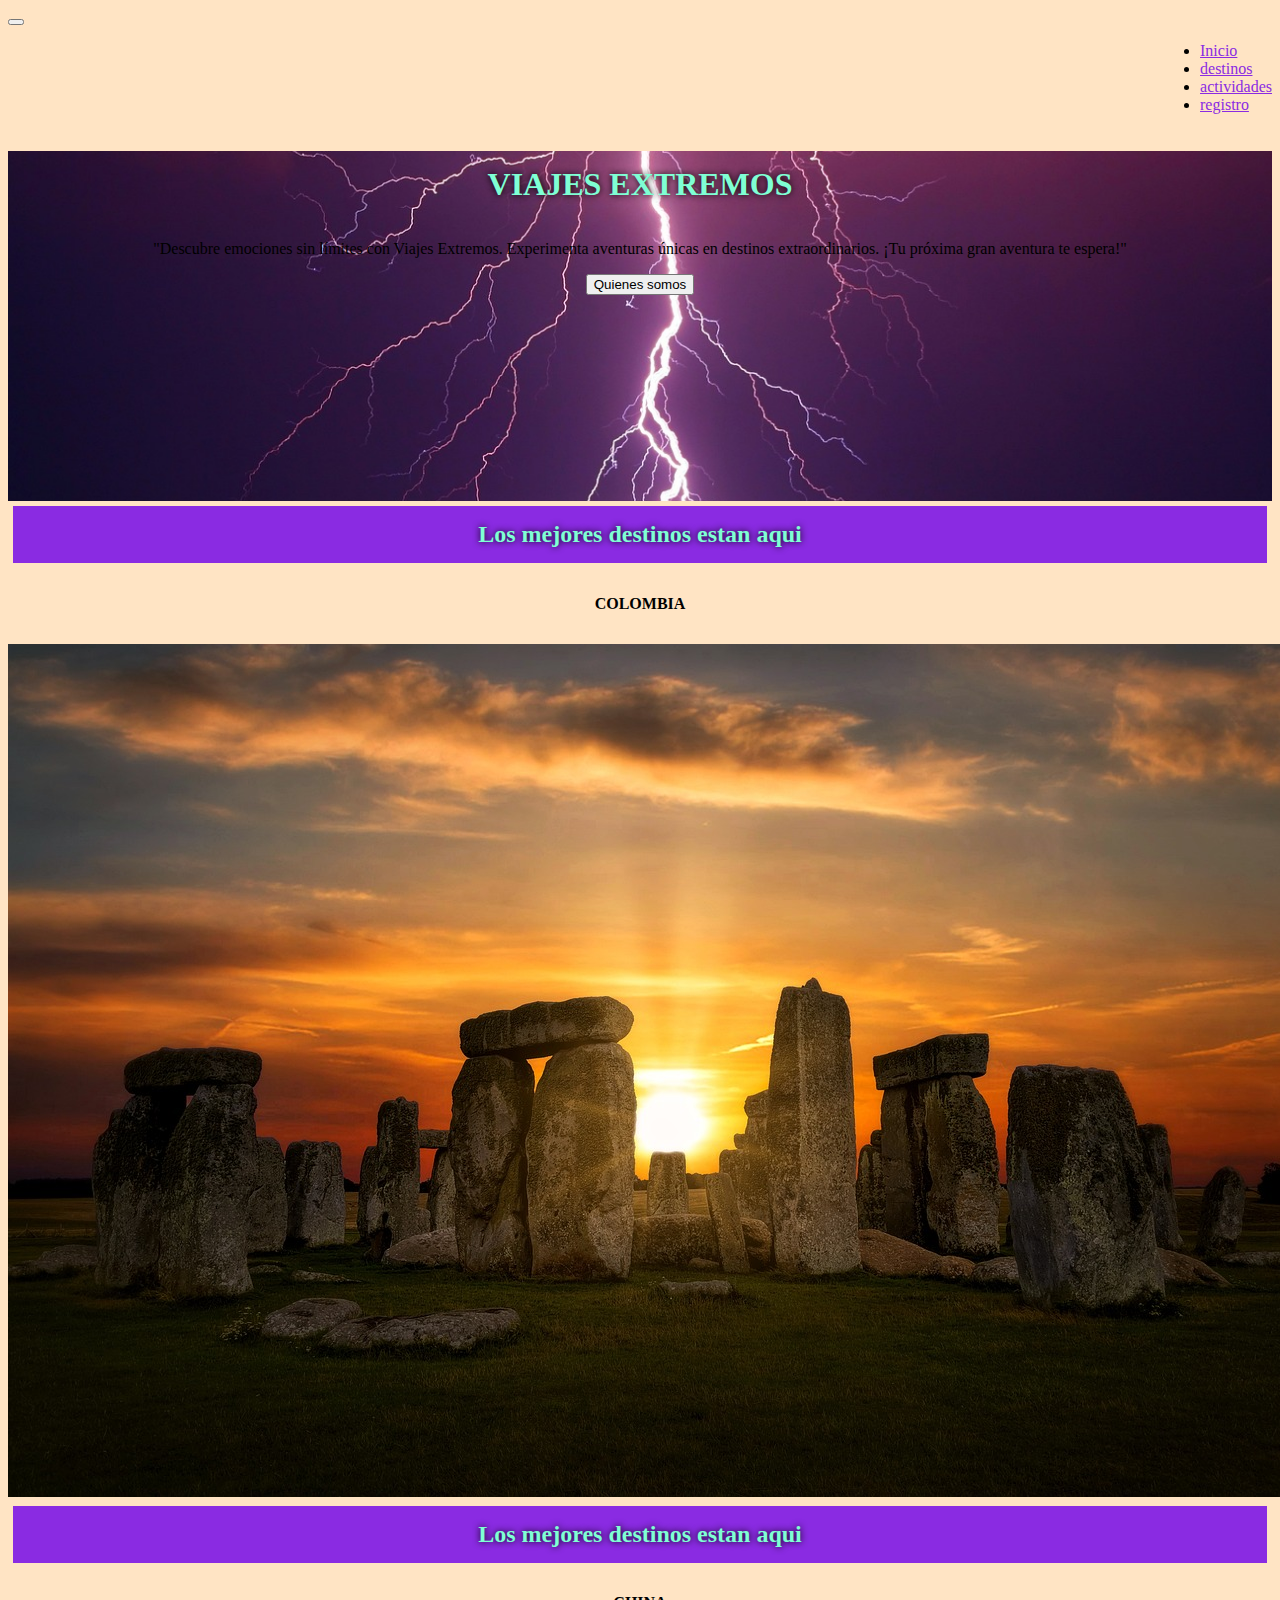
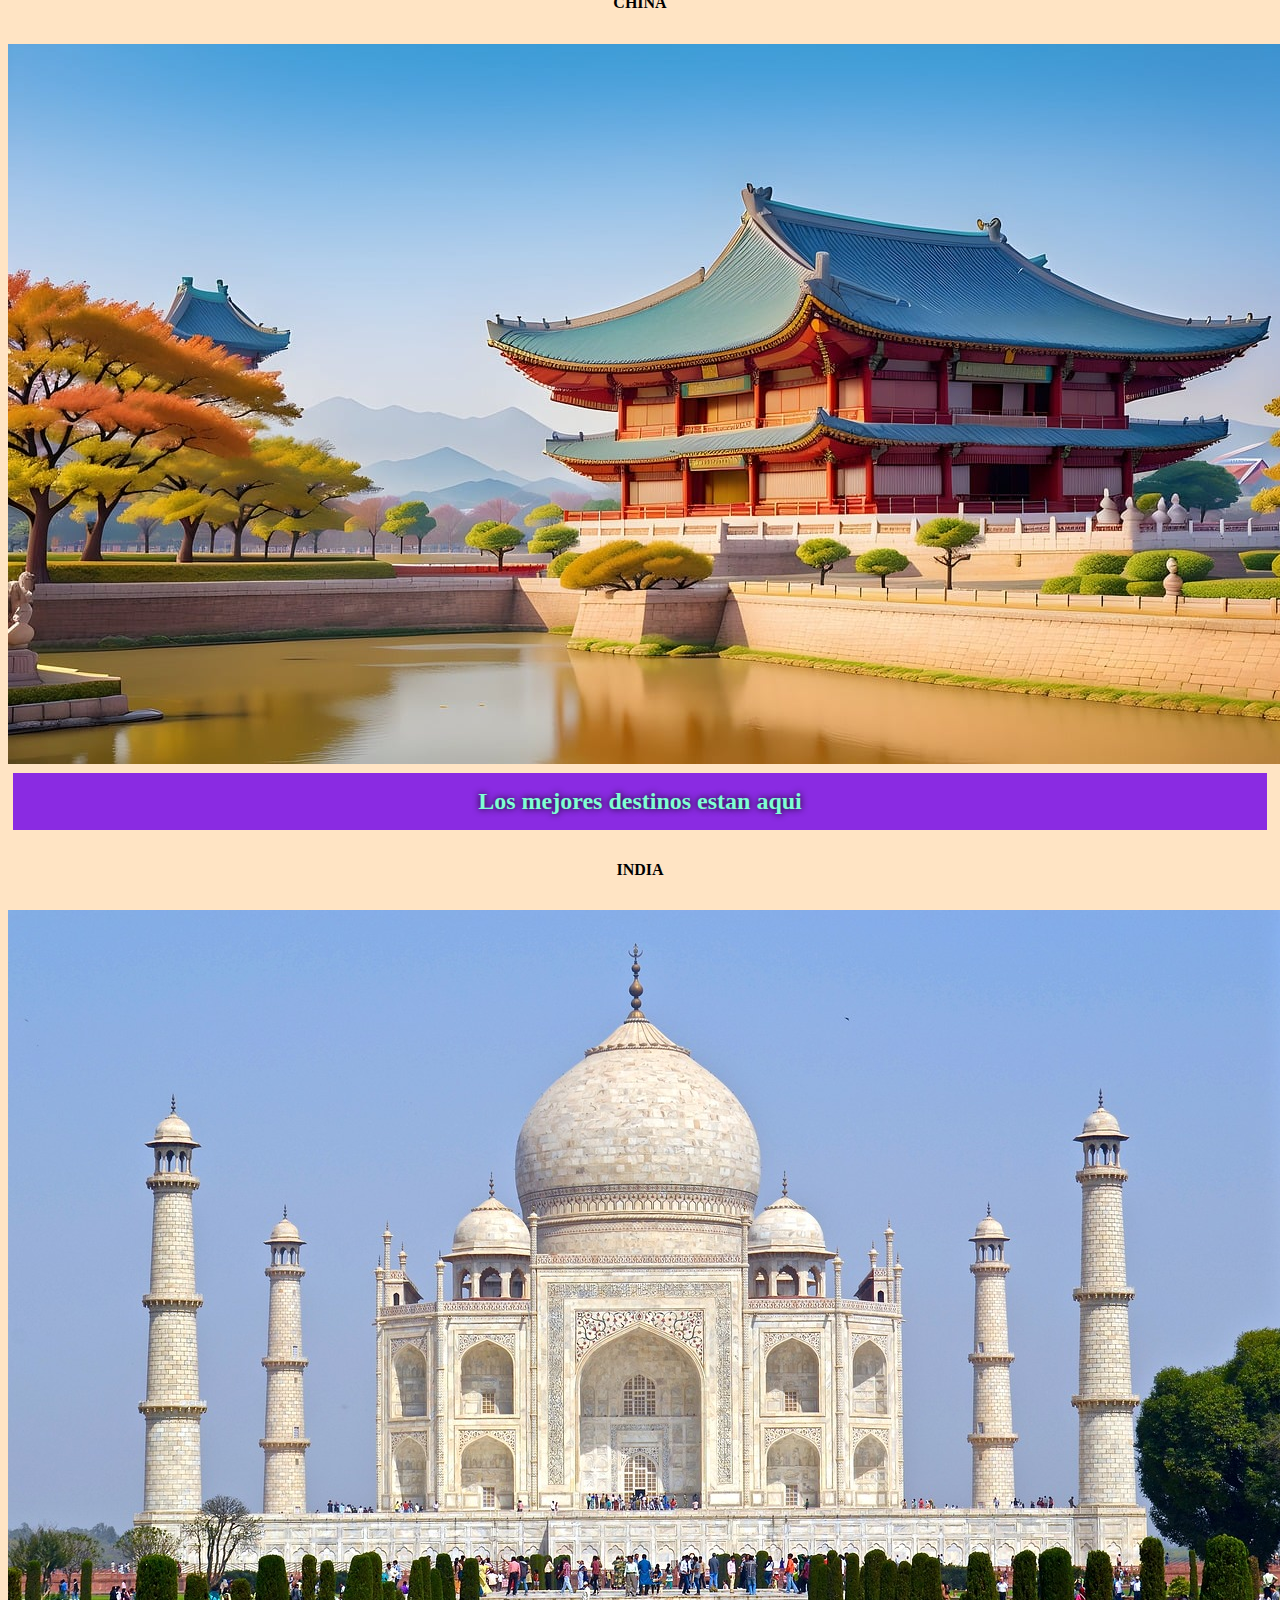
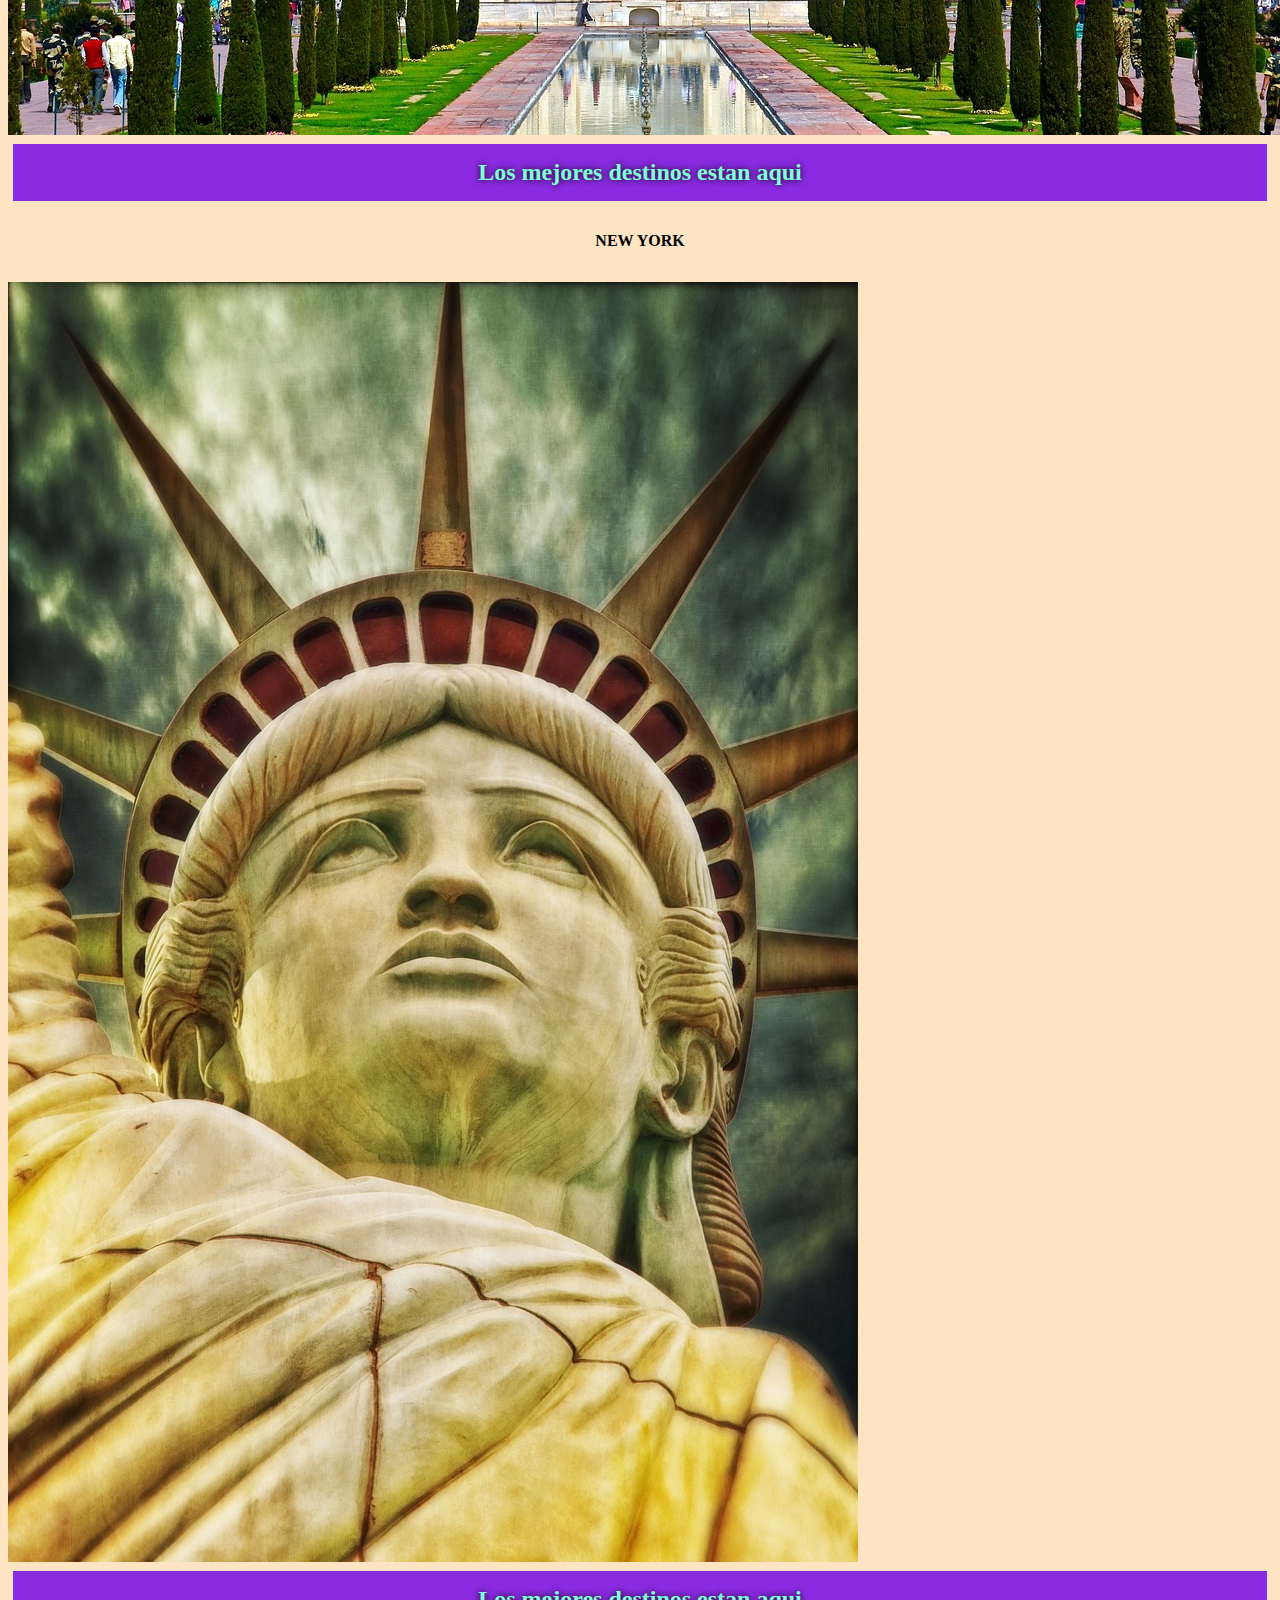
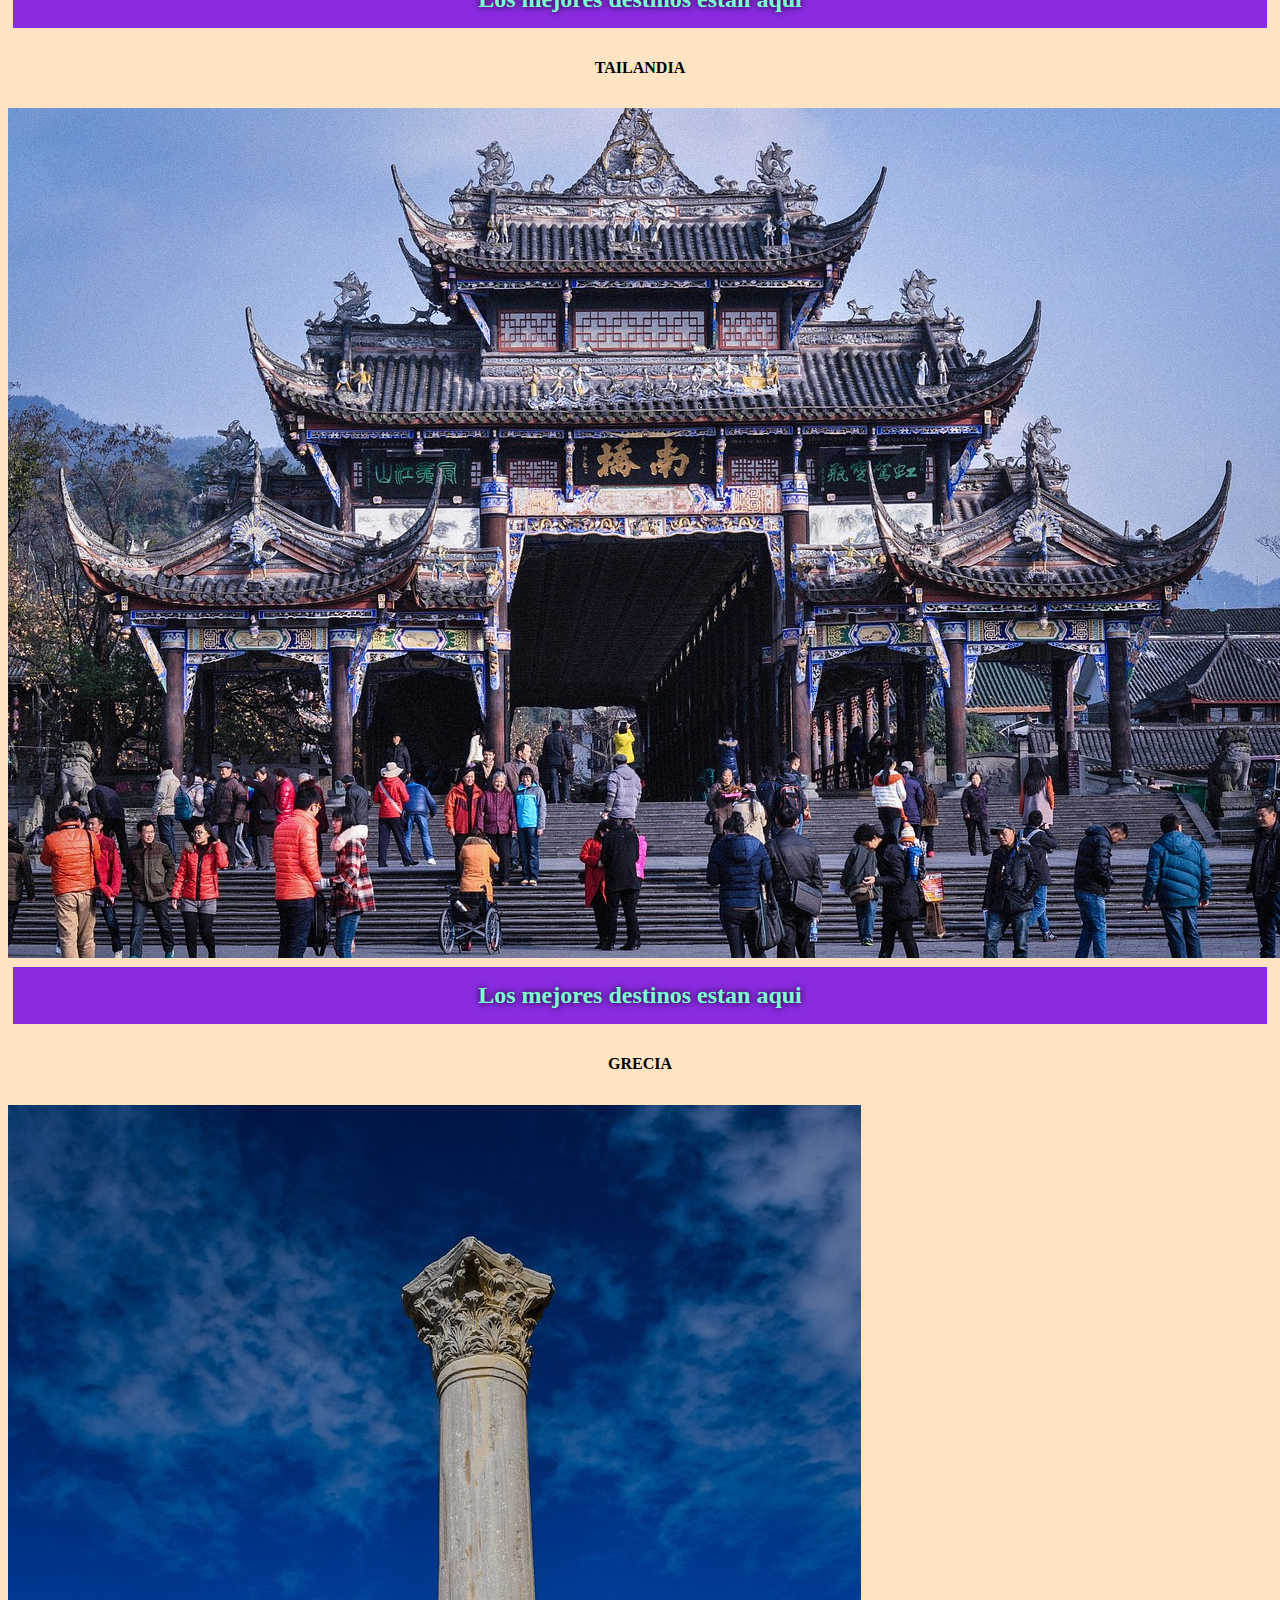
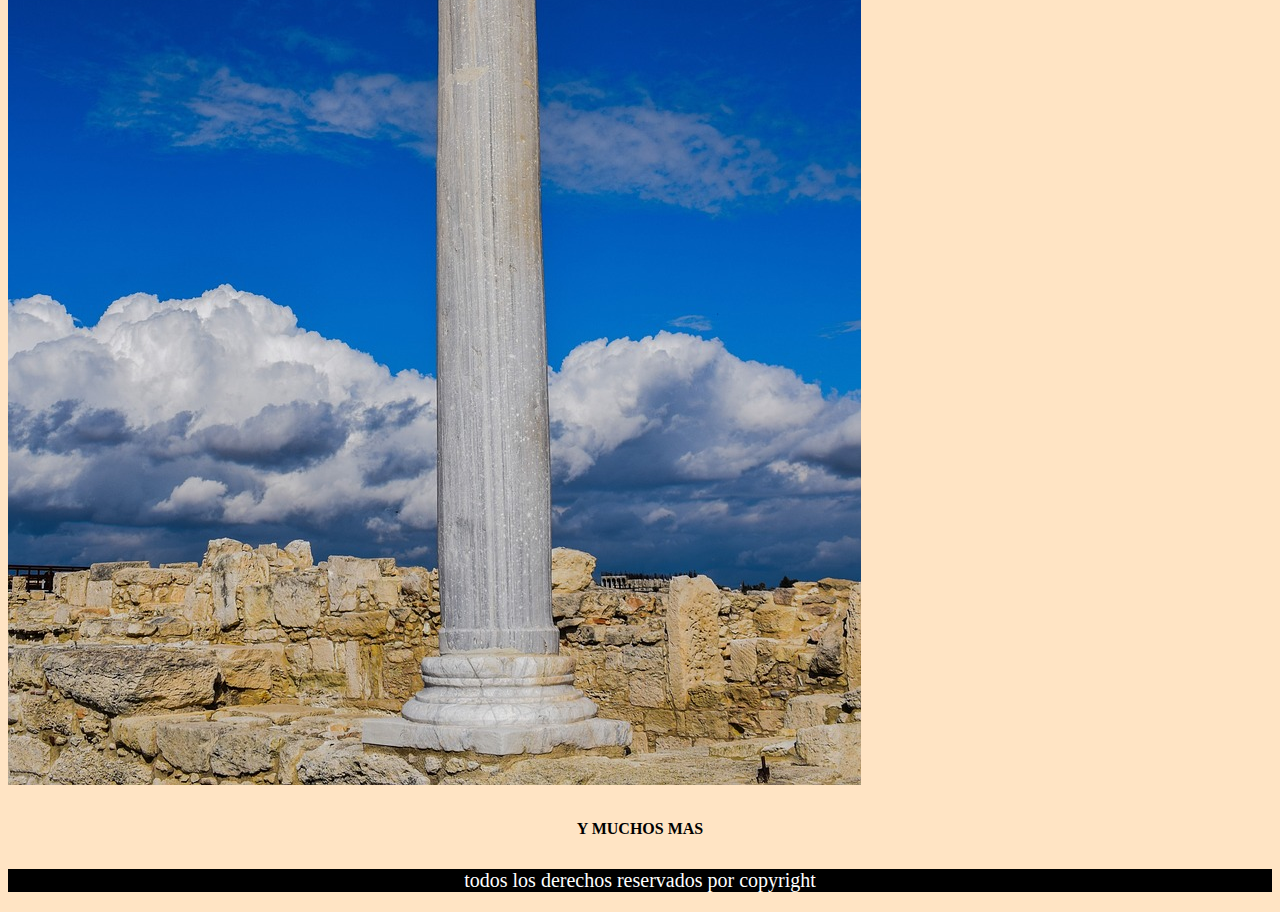
==== paginas/destinos.html @ 3f91d9a8 "mi priemra version" ====
<!DOCTYPE html>
<html lang="es">

<head>
    <meta charset="UTF-8" />
    <meta name="viewport" content="width=device-width, initial-scale=1.0" />
    <!-- inicio linkeo font-awesome -->
    <link rel="stylesheet" href="https://cdnjs.cloudflare.com/ajax/libs/font-awesome/6.5.2/css/all.min.css" integrity="sha512-SnH5WK+bZxgPHs44uWIX+LLJAJ9/2PkPKZ5QiAj6Ta86w+fsb2TkcmfRyVX3pBnMFcV7oQPJkl9QevSCWr3W6A==" crossorigin="anonymous" referrerpolicy="no-referrer" />
    <!-- fin linkeo font-awesome -->

    <!-- linkeo bootstrap 5.1-->
    <link href="https://cdn.jsdelivr.net/npm/bootstrap@5.1.3/dist/css/bootstrap.min.css" rel="stylesheet"
        integrity="sha384-1BmE4kWBq78iYhFldvKuhfTAU6auU8tT94WrHftjDbrCEXSU1oBoqyl2QvZ6jIW3" crossorigin="anonymous" />
    <!-- fin bootstrap 5.1-->

    <!-- inicio linkeo hja de estilo css -->
    <link rel="stylesheet" href="/estilos/estilos.css" />
    <!-- fin linkeo css -->

    <title>Viajes Extremos</title>
</head>

<body>
    <!-- navBar inicio -->
    <!-- navbar-expand-sm: a partir de la resolucion sm, en adelante formato expandido -->
    <nav class="navbar navbar-expand-md bg-dark navbar-dark">
        <div class="container-fluid">
            <a class="navbar-brand" href="#"><i class="fa-sharp fa-solid fa-plane"></i></a>
            <button class="navbar-toggler" type="button" data-bs-toggle="collapse" data-bs-target="#collapsibleNavbar">
                <span class="navbar-toggler-icon"></span>
            </button>
            <div class="collapse navbar-collapse" id="collapsibleNavbar">
                <ul class="navbar-nav">
                    <li class="nav-item">
                        <a class="nav-link" href="/index.html">Inicio</a>
                    </li>
                    <li class="nav-item">
                        <a class="nav-link" href="/paginas/destinos.html">destinos</a>
                    </li>
                    <li class="nav-item">
                        <a class="nav-link" href="/paginas/actividades.html">actividades</a>
                    <li class="nav-item">
                        <a class="nav-link" href="/paginas/contacto.html">registro</a>
                    </li>
                </ul>
            </div>
        </div>
    </nav>
    <!-- navBar fin -->

<!-- jumbotron inicia -->
<div class="p-5 bg-primary text-white jumbotron">
    <h1>VIAJES EXTREMOS</h1>
    <p>"Descubre emociones sin límites con Viajes Extremos. Experimenta aventuras únicas en destinos extraordinarios. ¡Tu próxima gran aventura te espera!"</p>
    <button type="button" class="btn btn-primary href="#" >Quienes somos</button>
  </div>
<!-- jumbotron fin -->

<!-- destinos inicia -->
<section class="container-fluid">
    <div>
        <div>
            <h2>Los mejores destinos estan aqui</h2>
            <h4>colombia</h4>
            <img src="/img.destinos/img-4-colombia.jpg" class="img-fluid" alt="colombia">

            <h2>Los mejores destinos estan aqui</h2>
            <h4>china</h4>
            <img src="/img.destinos/img-3-china.jpg" class="img-fluid" alt="colombia">

            <h2>Los mejores destinos estan aqui</h2>
            <h4>india</h4>
            <img src="/img.destinos/img-1-india.jpg" class="img-fluid" alt="colombia">

            <h2>Los mejores destinos estan aqui</h2>
            <h4>new york</h4>
            <img src="/img.destinos/img-2-new york.jpg" class="img-fluid" alt="colombia">

            <h2>Los mejores destinos estan aqui</h2>
            <h4>tailandia</h4>
            <img src="/img.destinos/img-8-tailandia.jpg" class="img-fluid" alt="colombia">

            <h2>Los mejores destinos estan aqui</h2>
            <h4>grecia</h4>
            <img src="/img.destinos/img-6-grecia.jpg" class="img-fluid" alt="colombia">

            <h4>y muchos mas</h4>
        </div>
    </div>

</section>
<!-- destinos fin -->

<!-- inicio footer -->
<footer>
    <p>todos los derechos reservados por copyright</p>
    <div class="redes">
        <a href="">
            <i class="fa-brands fa-facebook"></i>
        </a>

        <a href="">
            <i class="fa-brands fa-instagram"></i>
        </a>

        <a href="">
            <i class="fa-brands fa-github"></i>
        </a>
    </div>
</footer>
<!-- fin footer -->

    <!-- linkeo inicio -->
    <script src="https://cdn.jsdelivr.net/npm/@popperjs/core@2.10.2/dist/umd/popper.min.js"
        integrity="sha384-7+zCNj/IqJ95wo16oMtfsKbZ9ccEh31eOz1HGyDuCQ6wgnyJNSYdrPa03rtR1zdB" crossorigin="anonymous">
    </script>
    <script src="https://cdn.jsdelivr.net/npm/bootstrap@5.1.3/dist/js/bootstrap.min.js"
        integrity="sha384-QJHtvGhmr9XOIpI6YVutG+2QOK9T+ZnN4kzFN1RtK3zEFEIsxhlmWl5/YESvpZ13" crossorigin="anonymous">
    </script>
    <!-- linkeo fin -->
</body>

</html>
---- estilos/estilos.css ----
body{
    background-color: bisque;
}

navbar{
    background-color: orange;
}

.nav-link{
    color: blueviolet !important;
}

.collapse{
    display: flex;
    justify-content: flex-end;
}

.navbar-brand{
    text-transform: uppercase;
    background-color: black;
    color: black;
    text-align: center !important;
}

h1{
    text-align: center;
    padding: 15px;
    color: aquamarine;
    text-shadow: 0 0 7px black;
}

.jumbotron{
    background-image: url(/img.destinos/thunder-953118_1280.jpg);
    height: 350px;
    background-size: cover;
    background-position: center;
    text-align: center;
}

h2{
    margin: 5px;
    text-align: center;
    background-color: blueviolet;
    padding: 15px;
    color: aquamarine;
    text-shadow: 0 0 7px black;
}

.nleft{
    background-image: url(/img.destinos/planet-7006513_1280.jpg);
    background-size: cover;
    background-position: center;
    height: 370px;
}

h3{
    padding: 30px;
    text-align: center;
    text-transform: uppercase; 
}

h4{
    padding: 10px;
    text-align: center;
    text-transform: uppercase;
}

p{
    text-align: center;
    padding: 0px;
}

.nright{
    background-size: cover;
    background-position: center;
    height: 300px;
}

footer{
    margin-top: 20px;
    background-color: #000;
    text-align: center;
    color: #fff;
    font-size: 20px;
}

.container-fluid actividades{
    background-size: cover;
    background-position: center;
    height: 10px;
}
footer a{
    color: blueviolet;
    font-size: 30px;
    letter-spacing: 15px;
    text-decoration: none;
}

.article{
    background-size: cover;
    background-position: center;
    height: 10px;
}
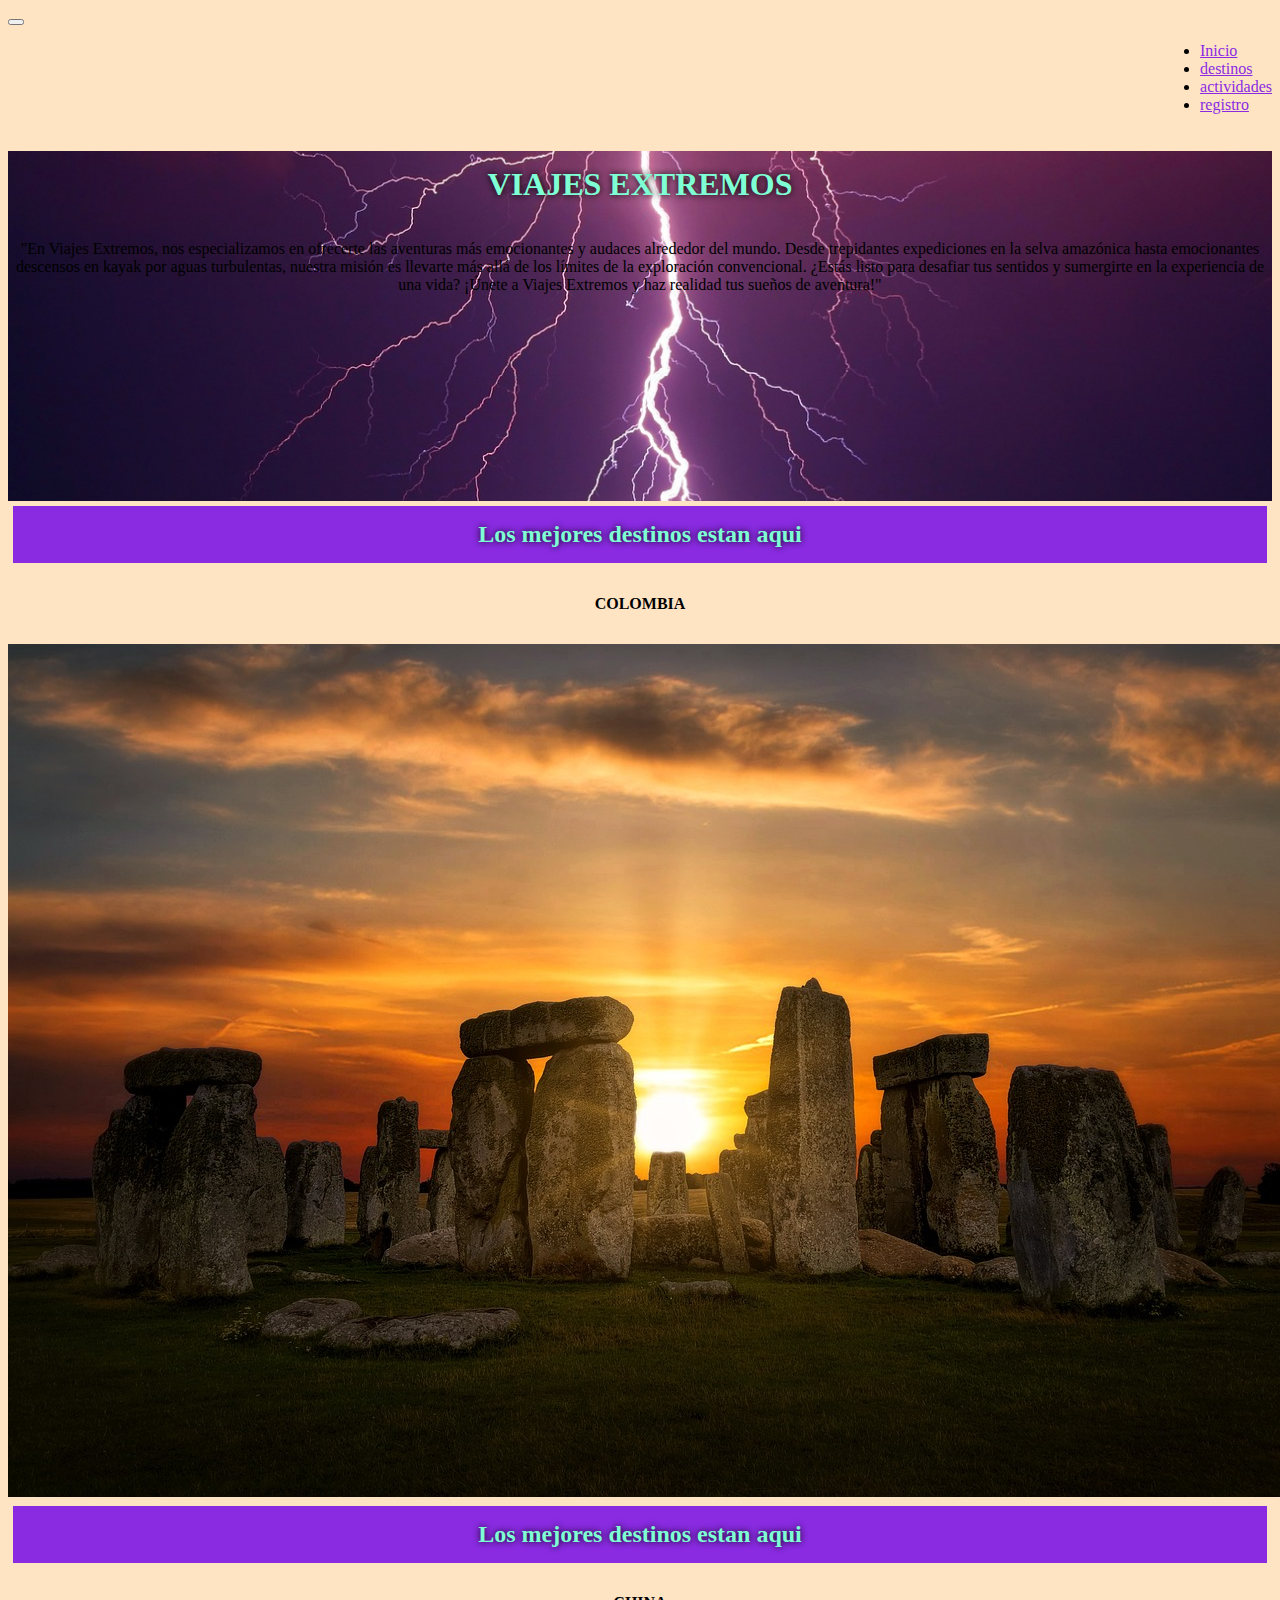
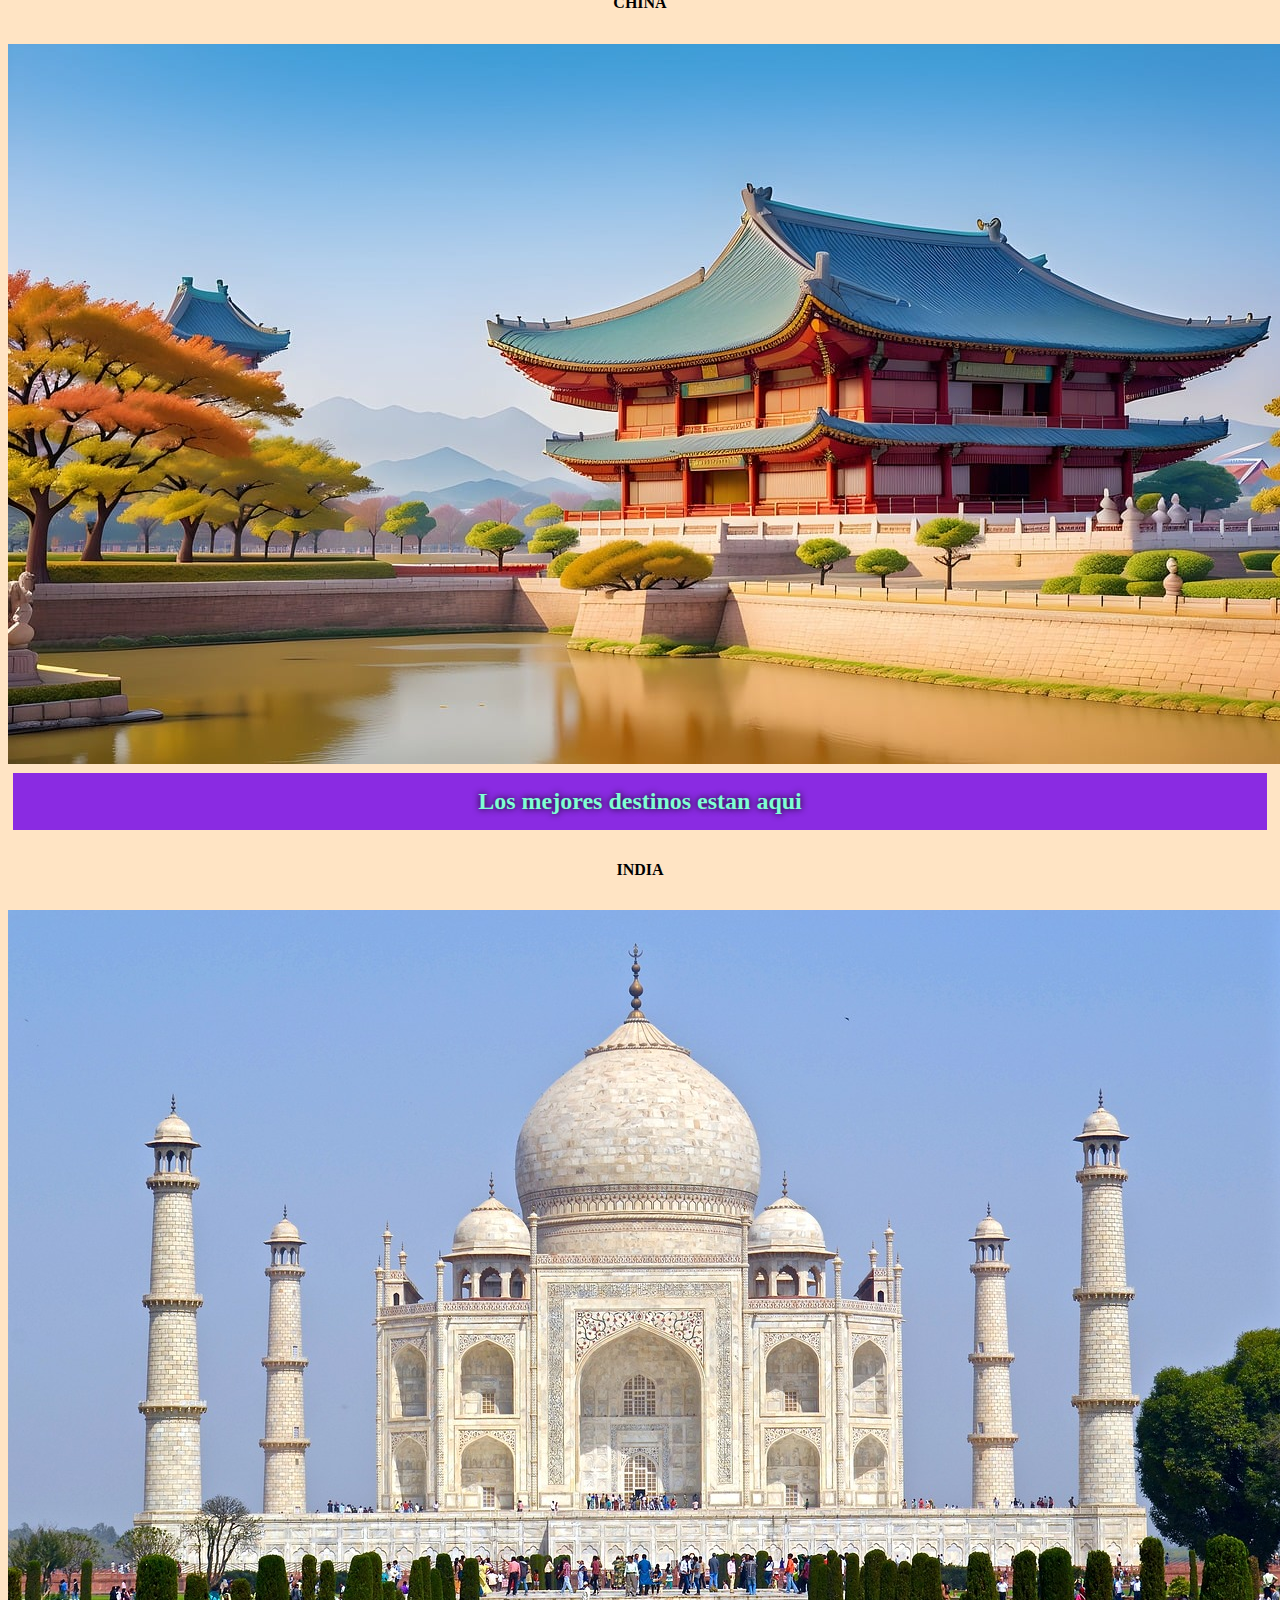
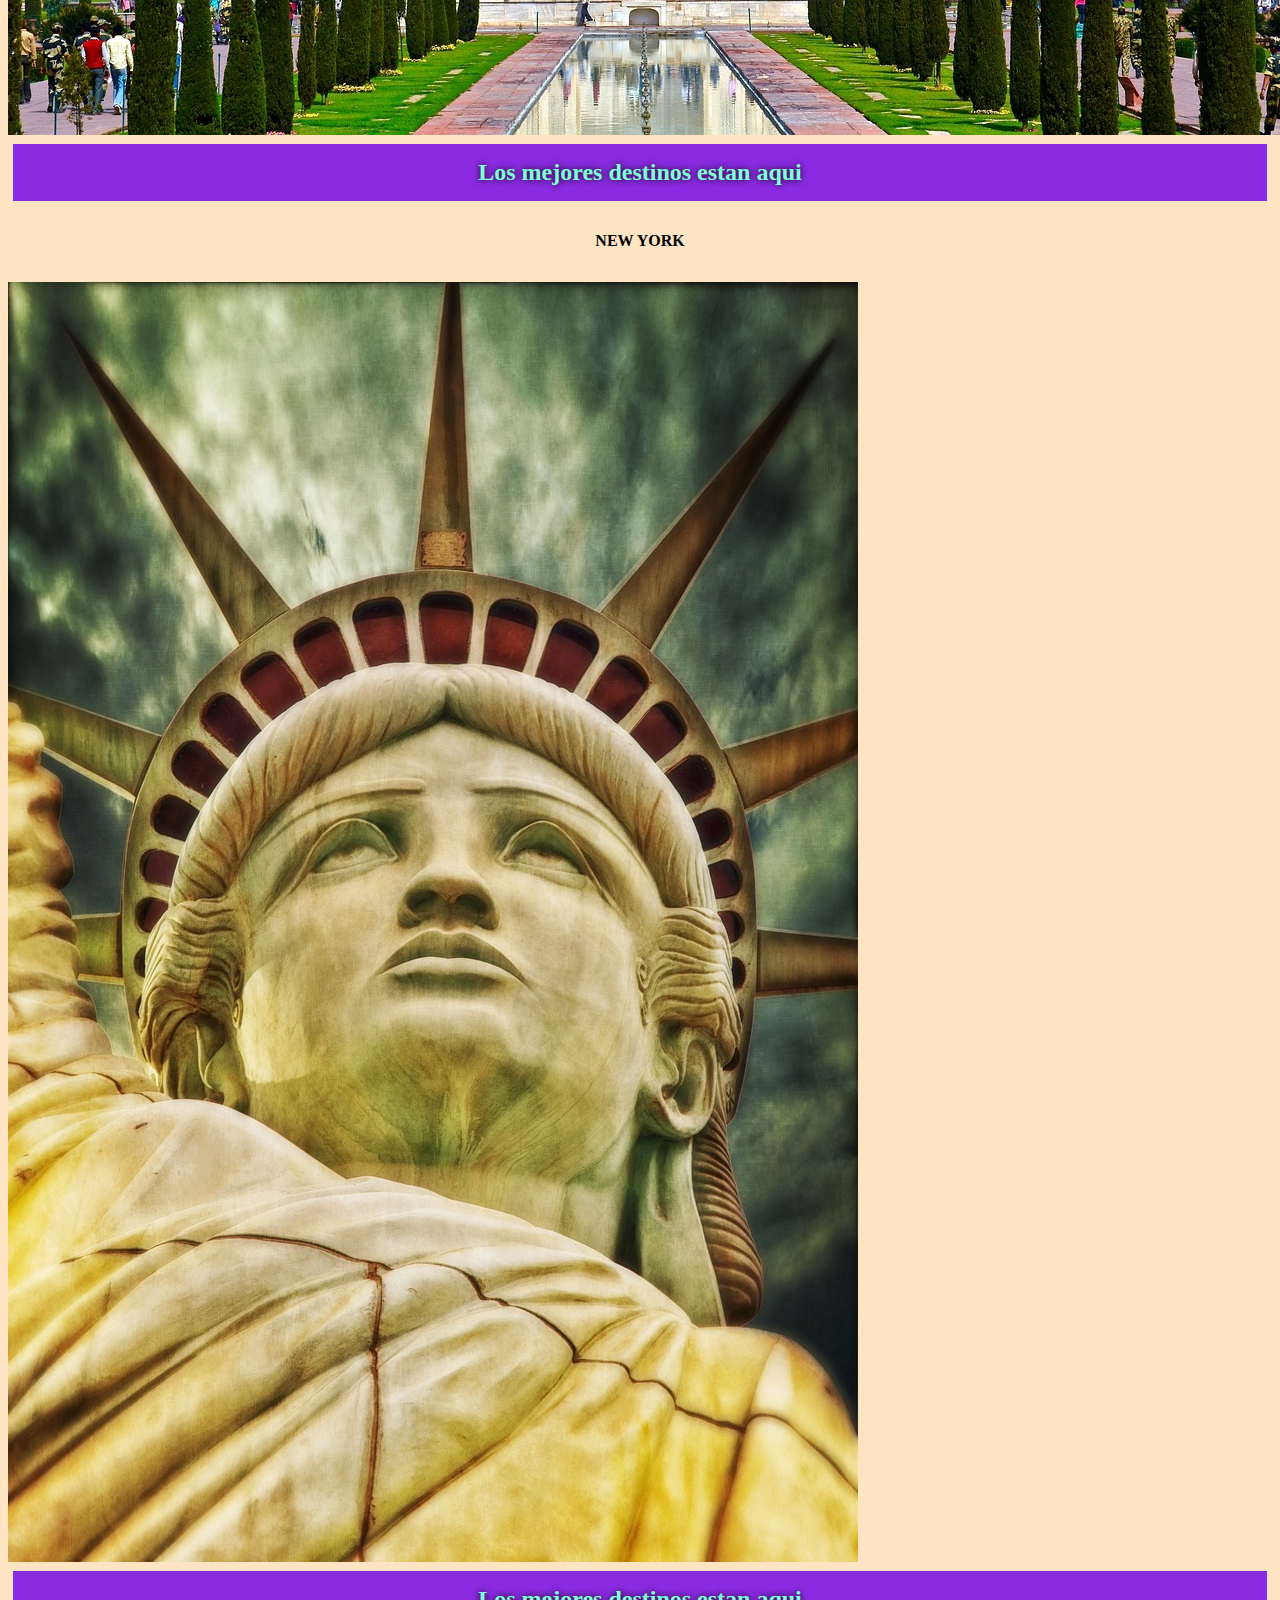
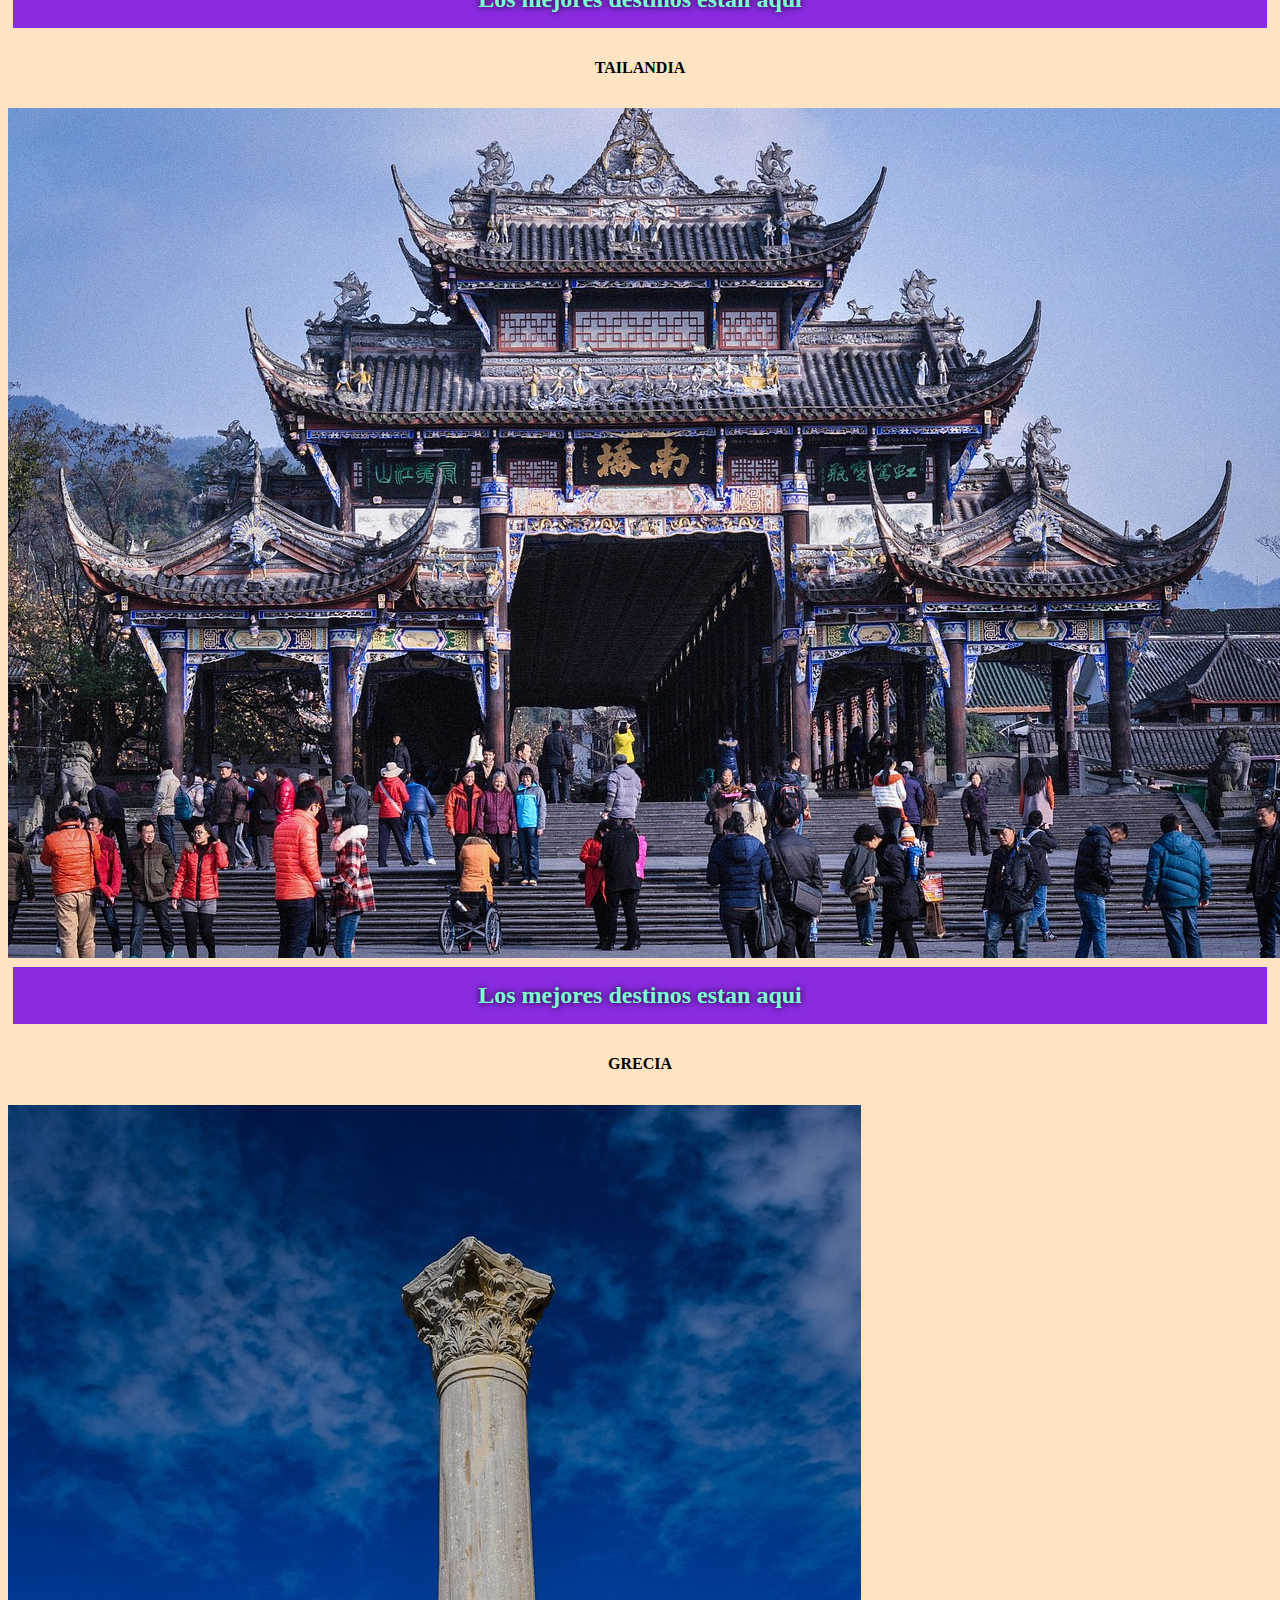
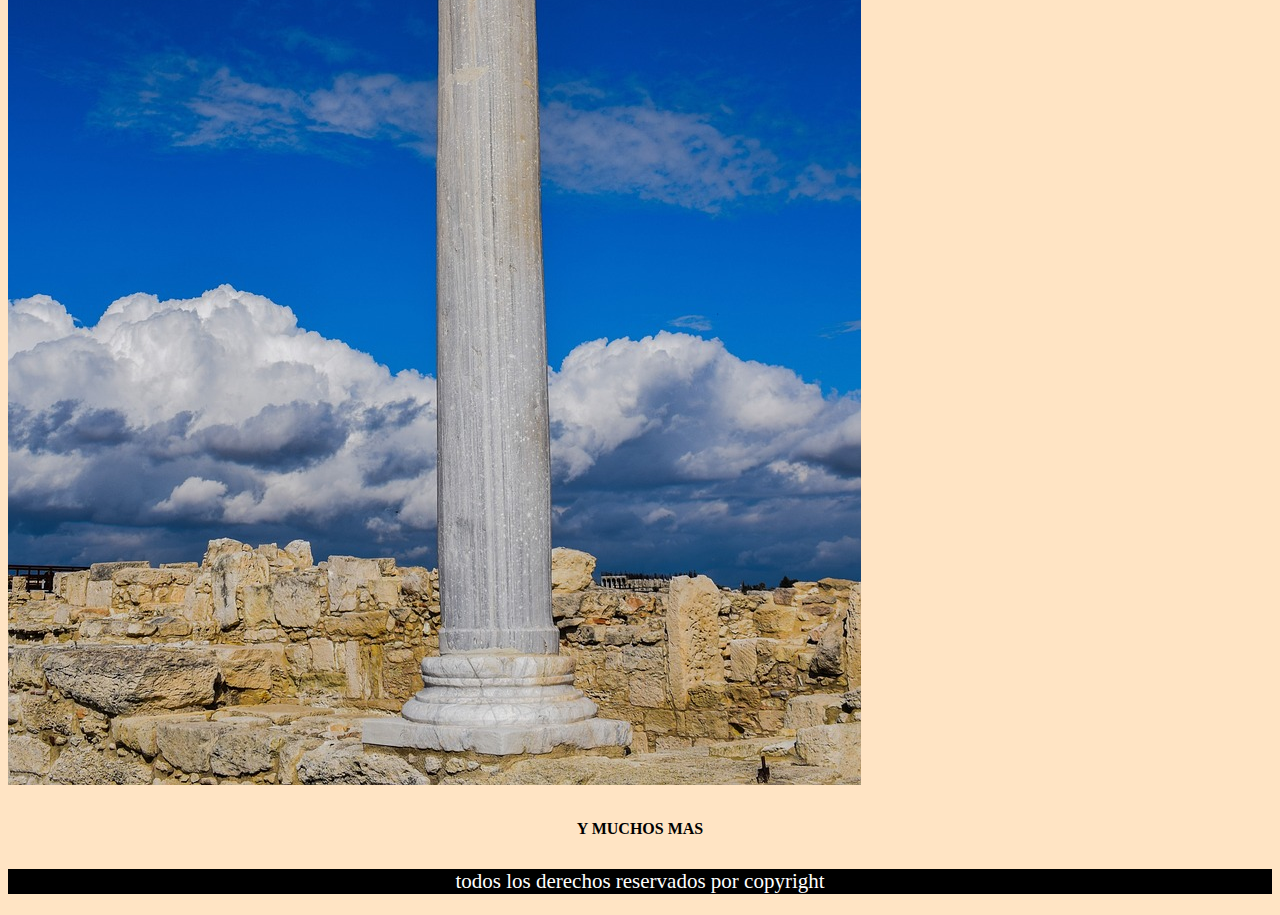
==== commit 4d520f01: "primera version del proyecto" ====
--- a/paginas/destinos.html
+++ b/paginas/destinos.html
@@ -51,8 +51,7 @@
 <!-- jumbotron inicia -->
 <div class="p-5 bg-primary text-white jumbotron">
     <h1>VIAJES EXTREMOS</h1>
-    <p>"Descubre emociones sin límites con Viajes Extremos. Experimenta aventuras únicas en destinos extraordinarios. ¡Tu próxima gran aventura te espera!"</p>
-    <button type="button" class="btn btn-primary href="#" >Quienes somos</button>
+    <p>"En Viajes Extremos, nos especializamos en ofrecerte las aventuras más emocionantes y audaces alrededor del mundo. Desde trepidantes expediciones en la selva amazónica hasta emocionantes descensos en kayak por aguas turbulentas, nuestra misión es llevarte más allá de los límites de la exploración convencional. ¿Estás listo para desafiar tus sentidos y sumergirte en la experiencia de una vida? ¡Únete a Viajes Extremos y haz realidad tus sueños de aventura!"</p>
   </div>
 <!-- jumbotron fin -->
 
@@ -87,7 +86,7 @@
             <h4>y muchos mas</h4>
         </div>
     </div>
-
+    
 </section>
 <!-- destinos fin -->
 
--- a/estilos/estilos.css
+++ b/estilos/estilos.css
@@ -81,7 +81,7 @@
     background-color: #000;
     text-align: center;
     color: #fff;
-    font-size: 20px;
+    font-size: 21px;
 }
 
 .container-fluid actividades{
@@ -92,12 +92,12 @@
 footer a{
     color: blueviolet;
     font-size: 30px;
-    letter-spacing: 15px;
+    letter-spacing: 14px;
     text-decoration: none;
 }
 
 .article{
     background-size: cover;
     background-position: center;
-    height: 10px;
+    height: 11px;
 }
